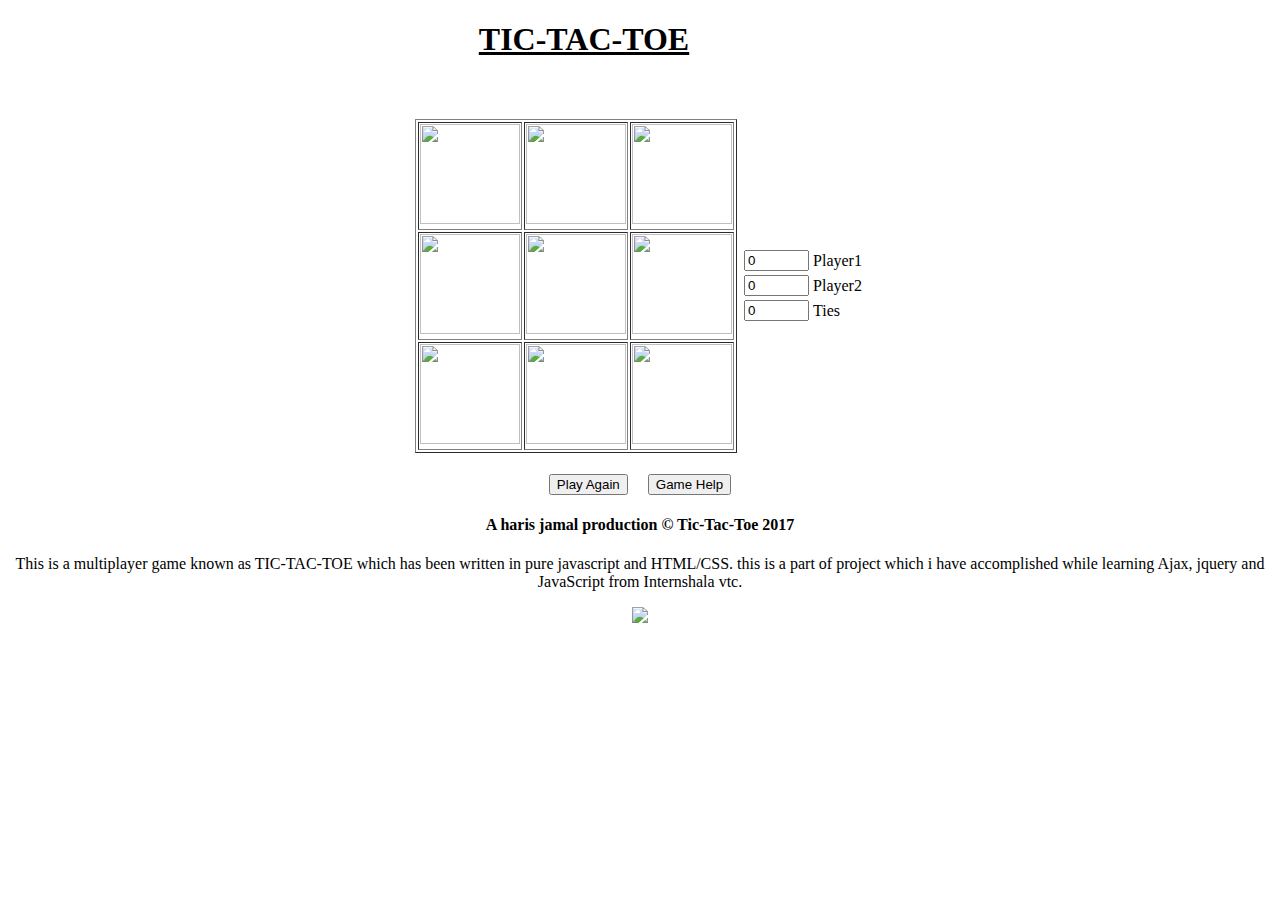
==== index.html @ d31454ad "Update index.html" ====
<!doctype html>
<html class="no-js" lang="">

<head>
  <meta charset="utf-8">
  <meta http-equiv="x-ua-compatible" content="ie=edge">
  <title>TIC-TAC-TOE</title>
<link rel="shortcut icon" href="cookie.png" />
  <meta name="description" content="">
  <meta name="viewport" content="width=device-width, initial-scale=1, shrink-to-fit=no">

  <link rel="manifest" href="site.webmanifest">
  <link rel="apple-touch-icon" href="icon.png">
  <!-- Place favicon.ico in the root directory -->

  <link rel="stylesheet" href="css/normalize.css">
  <link rel="stylesheet" href="css/main.css">
  <link rel="stylesheet" type="text/css" href="kng.css">
    <script src="myscript.js"> </script>
</head>
<center>
    <h1 style="margin-left:-112px;"><b><u> TIC-TAC-TOE </u> </b> </h1>
    <br/>
    <br/>
<body>
 <div class="lom">
  <table border=0>
        <td>
            <table border=1>
                <tr>
                    <td><a href="javascript:Move('A')"><img src="blank.jpg" border=0 height=100 width=100 id="A" ></a></td>
                    <td><a href="javascript:Move('B')"><img src="blank.jpg" border=0 height=100 width=100 id="B" ></a></td>
                    <td><a href="javascript:Move('C')"><img src="blank.jpg" border=0 height=100 width=100 id="C" ></a></td>
                </tr>
                <tr>
                    <td><a href="javascript:Move('D')"><img src="blank.jpg" border=0 height=100 width=100 id="D" ></a></td>
                    <td><a href="javascript:Move('E')"><img src="blank.jpg" border=0 height=100 width=100 id="E" ></a></td>
                    <td><a href="javascript:Move('F')"><img src="blank.jpg" border=0 height=100 width=100 id="F" ></a></td>
                </tr>
                <tr>
                    <td><a href="javascript:Move('G')"><img src="blank.jpg" border=0 height=100 width=100 id="G" ></a></td>
                    <td><a href="javascript:Move('H')"><img src="blank.jpg" border=0 height=100 width=100 id="H" ></a></td>
                    <td><a href="javascript:Move('I')"><img src="blank.jpg" border=0 height=100 width=100 id="I" ></a></td>
                </tr>
            </table>
        </td>
        <td>
            <table>
                <tr><td><input type=text size=5 id="player1" value=0></td><td>Player1</td></tr>
                <tr><td><input type=text size=5 id="player2" value=0></td><td>Player2</td></tr>
                <tr><td><input type=text size=5 id="ties"  value=0></td><td>Ties</td></tr>
            </table>
        </td> 
    </table>
    <br/>
    <input type=reset value="Play Again" onClick="playAgain();">
    &nbsp;&nbsp;&nbsp;
    <input type=button value="Game Help" onClick="help();"></div>
	<div class="foot">
	<h4>A haris jamal production &copy Tic-Tac-Toe 2017</h4>
	<p>This is a multiplayer game known as TIC-TAC-TOE which has been written in pure javascript and HTML/CSS. this is a part of project which i have accomplished while learning Ajax, jquery and JavaScript from Internshala vtc.</p>
	</div>
	<div class="logo"><img src="cookie.png" width: "200px" height="200px"></div>
  <script src="js/vendor/modernizr-3.6.0.min.js"></script>
  <script src="https://code.jquery.com/jquery-3.3.1.min.js" integrity="sha256-FgpCb/KJQlLNfOu91ta32o/NMZxltwRo8QtmkMRdAu8=" crossorigin="anonymous"></script>
  <script>window.jQuery || document.write('<script src="js/vendor/jquery-3.3.1.min.js"><\/script>')</script>
  <script src="js/plugins.js"></script>
  <script src="js/main.js"></script>

  <!-- Google Analytics: change UA-XXXXX-Y to be your site's ID. -->
  <script>
    window.ga = function () { ga.q.push(arguments) }; ga.q = []; ga.l = +new Date;
    ga('create', 'UA-XXXXX-Y', 'auto'); ga('send', 'pageview')
  </script>
  <script src="https://www.google-analytics.com/analytics.js" async defer></script>
</body>

</html>
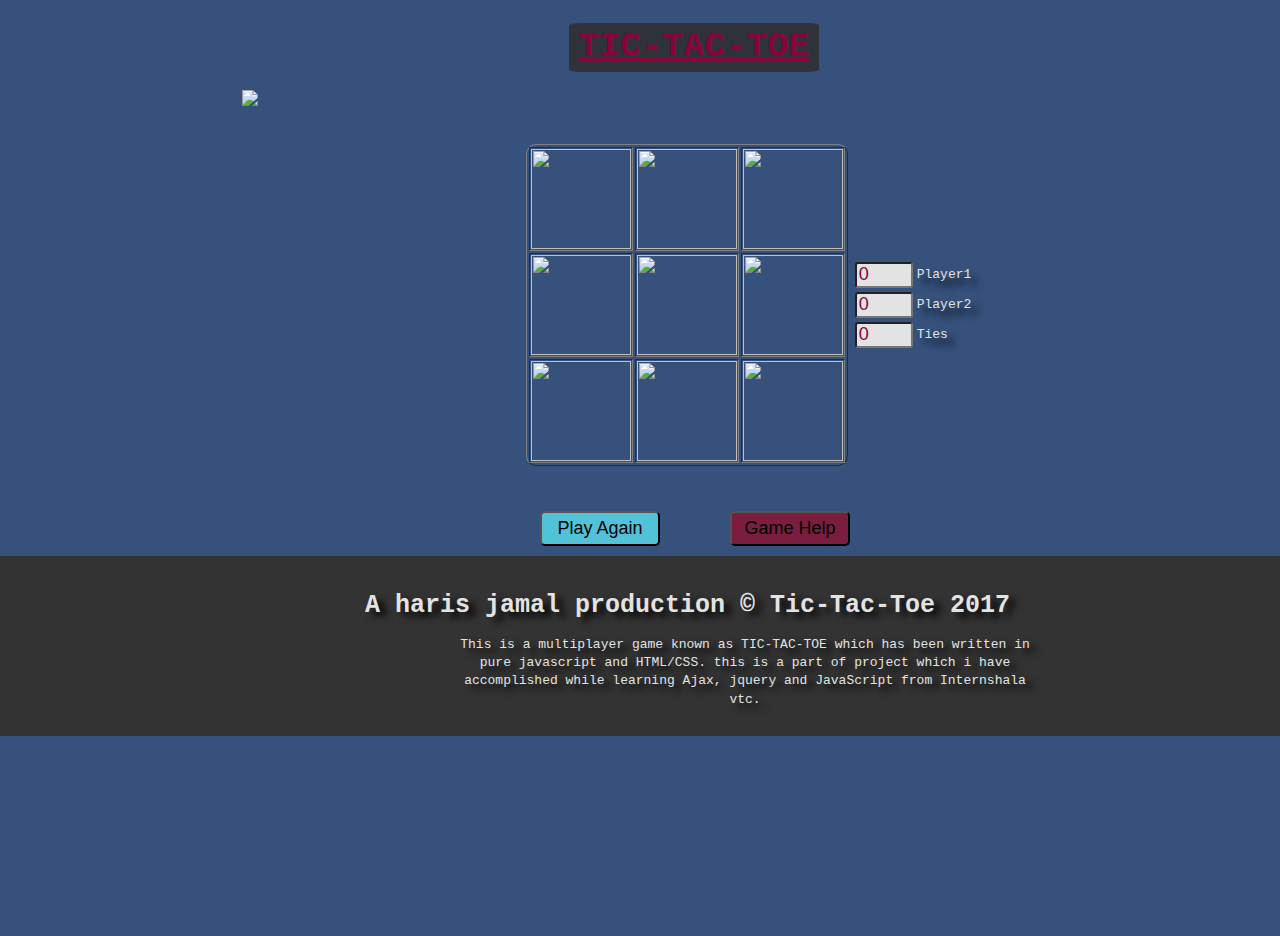
==== commit 70677da5: "Add files via upload" ====
--- a/index.html
+++ b/index.html
@@ -15,7 +15,7 @@
 
   <link rel="stylesheet" href="css/normalize.css">
   <link rel="stylesheet" href="css/main.css">
-  <link rel="stylesheet" type="text/css" href="kng.css">
+  <link rel="stylesheet" type="text/css" href="css/kng.css">
     <script src="myscript.js"> </script>
 </head>
 <center>
@@ -76,4 +76,3 @@
 </body>
 
 </html>
-
--- a/css/main.css
+++ b/css/main.css
@@ -0,0 +1,287 @@
+/*! HTML5 Boilerplate v6.1.0 | MIT License | https://html5boilerplate.com/ */
+
+/*
+ * What follows is the result of much research on cross-browser styling.
+ * Credit left inline and big thanks to Nicolas Gallagher, Jonathan Neal,
+ * Kroc Camen, and the H5BP dev community and team.
+ */
+
+/* ==========================================================================
+   Base styles: opinionated defaults
+   ========================================================================== */
+
+html {
+    color: #222;
+    font-size: 1em;
+    line-height: 1.4;
+}
+
+/*
+ * Remove text-shadow in selection highlight:
+ * https://twitter.com/miketaylr/status/12228805301
+ *
+ * Vendor-prefixed and regular ::selection selectors cannot be combined:
+ * https://stackoverflow.com/a/16982510/7133471
+ *
+ * Customize the background color to match your design.
+ */
+
+::-moz-selection {
+    background: #b3d4fc;
+    text-shadow: none;
+}
+
+::selection {
+    background: #b3d4fc;
+    text-shadow: none;
+}
+
+/*
+ * A better looking default horizontal rule
+ */
+
+hr {
+    display: block;
+    height: 1px;
+    border: 0;
+    border-top: 1px solid #ccc;
+    margin: 1em 0;
+    padding: 0;
+}
+
+/*
+ * Remove the gap between audio, canvas, iframes,
+ * images, videos and the bottom of their containers:
+ * https://github.com/h5bp/html5-boilerplate/issues/440
+ */
+
+audio,
+canvas,
+iframe,
+img,
+svg,
+video {
+    vertical-align: middle;
+}
+
+/*
+ * Remove default fieldset styles.
+ */
+
+fieldset {
+    border: 0;
+    margin: 0;
+    padding: 0;
+}
+
+/*
+ * Allow only vertical resizing of textareas.
+ */
+
+textarea {
+    resize: vertical;
+}
+
+/* ==========================================================================
+   Browser Upgrade Prompt
+   ========================================================================== */
+
+.browserupgrade {
+    margin: 0.2em 0;
+    background: #ccc;
+    color: #000;
+    padding: 0.2em 0;
+}
+
+/* ==========================================================================
+   Author's custom styles
+   ========================================================================== */
+
+
+
+
+
+
+
+
+
+
+
+
+
+
+
+
+
+/* ==========================================================================
+   Helper classes
+   ========================================================================== */
+
+/*
+ * Hide visually and from screen readers
+ */
+
+.hidden {
+    display: none !important;
+}
+
+/*
+ * Hide only visually, but have it available for screen readers:
+ * https://snook.ca/archives/html_and_css/hiding-content-for-accessibility
+ *
+ * 1. For long content, line feeds are not interpreted as spaces and small width
+ *    causes content to wrap 1 word per line:
+ *    https://medium.com/@jessebeach/beware-smushed-off-screen-accessible-text-5952a4c2cbfe
+ */
+
+.visuallyhidden {
+    border: 0;
+    clip: rect(0 0 0 0);
+    height: 1px;
+    margin: -1px;
+    overflow: hidden;
+    padding: 0;
+    position: absolute;
+    width: 1px;
+    white-space: nowrap; /* 1 */
+}
+
+/*
+ * Extends the .visuallyhidden class to allow the element
+ * to be focusable when navigated to via the keyboard:
+ * https://www.drupal.org/node/897638
+ */
+
+.visuallyhidden.focusable:active,
+.visuallyhidden.focusable:focus {
+    clip: auto;
+    height: auto;
+    margin: 0;
+    overflow: visible;
+    position: static;
+    width: auto;
+    white-space: inherit;
+}
+
+/*
+ * Hide visually and from screen readers, but maintain layout
+ */
+
+.invisible {
+    visibility: hidden;
+}
+
+/*
+ * Clearfix: contain floats
+ *
+ * For modern browsers
+ * 1. The space content is one way to avoid an Opera bug when the
+ *    `contenteditable` attribute is included anywhere else in the document.
+ *    Otherwise it causes space to appear at the top and bottom of elements
+ *    that receive the `clearfix` class.
+ * 2. The use of `table` rather than `block` is only necessary if using
+ *    `:before` to contain the top-margins of child elements.
+ */
+
+.clearfix:before,
+.clearfix:after {
+    content: " "; /* 1 */
+    display: table; /* 2 */
+}
+
+.clearfix:after {
+    clear: both;
+}
+
+/* ==========================================================================
+   EXAMPLE Media Queries for Responsive Design.
+   These examples override the primary ('mobile first') styles.
+   Modify as content requires.
+   ========================================================================== */
+
+@media only screen and (min-width: 35em) {
+    /* Style adjustments for viewports that meet the condition */
+}
+
+@media print,
+       (-webkit-min-device-pixel-ratio: 1.25),
+       (min-resolution: 1.25dppx),
+       (min-resolution: 120dpi) {
+    /* Style adjustments for high resolution devices */
+}
+
+/* ==========================================================================
+   Print styles.
+   Inlined to avoid the additional HTTP request:
+   https://www.phpied.com/delay-loading-your-print-css/
+   ========================================================================== */
+
+@media print {
+    *,
+    *:before,
+    *:after {
+        background: transparent !important;
+        color: #000 !important; /* Black prints faster */
+        -webkit-box-shadow: none !important;
+        box-shadow: none !important;
+        text-shadow: none !important;
+    }
+
+    a,
+    a:visited {
+        text-decoration: underline;
+    }
+
+    a[href]:after {
+        content: " (" attr(href) ")";
+    }
+
+    abbr[title]:after {
+        content: " (" attr(title) ")";
+    }
+
+    /*
+     * Don't show links that are fragment identifiers,
+     * or use the `javascript:` pseudo protocol
+     */
+
+    a[href^="#"]:after,
+    a[href^="javascript:"]:after {
+        content: "";
+    }
+
+    pre {
+        white-space: pre-wrap !important;
+    }
+    pre,
+    blockquote {
+        border: 1px solid #999;
+        page-break-inside: avoid;
+    }
+
+    /*
+     * Printing Tables:
+     * http://css-discuss.incutio.com/wiki/Printing_Tables
+     */
+
+    thead {
+        display: table-header-group;
+    }
+
+    tr,
+    img {
+        page-break-inside: avoid;
+    }
+
+    p,
+    h2,
+    h3 {
+        orphans: 3;
+        widows: 3;
+    }
+
+    h2,
+    h3 {
+        page-break-after: avoid;
+    }
+}
--- a/css/kng.css
+++ b/css/kng.css
@@ -0,0 +1,143 @@
+body{
+	background-color: #35517c;
+	width:1500px; height:800px;
+  overflow: hidden;
+}
+.foot{
+	width:1540px; height:180px;
+	background-color:#333333;
+	position:relative;
+	right:0; left:0; margin-top: 30px;
+  }
+h4{
+	font-family: monospace;
+	font-size: 25px;
+	position:absolute;
+	bottom:80px; 
+	right: 530px;
+	color:#e3e3e3;
+	text-shadow: 7px 5px 7px #000000;
+}
+#center{
+	width:1510px; height:800px;
+}
+p{
+	position:relative;
+	top:80px; margin-left: 50px;
+	width: 600px; right:50px;
+	height:20px; bottom:90px;
+	font-family: monospace;
+	color:#e3e3e3; font-size:13px;
+	text-shadow: 7px 5px 7px #000000;
+}
+h1{
+	color: #870539;
+	background-color: #112647;
+	width:250px;
+	border-radius:5%;
+	background-color:#2f3238;
+	font-family:monospace;
+	font-size:35px;
+}
+
+h1:hover{
+	color: #e3e3e3;
+	background-color:#870539;
+	width:250px;
+	border-radius:5%;
+	background-color:#2f3238;
+	transition: 0.4s;
+}
+input[type="reset"]{
+  margin: 0;
+  width: 8%;
+  height: 35px;
+  font-family: sans-serif;
+  background-color: #52c2d8;
+  color:black;
+  outline:none;
+  font-size: 18px;
+  appearance: none;
+  box-shadow: none;
+  border-radius: 5px;
+  transition: border 0.3s;
+  position: relative;
+  right: 80px; top: 20px;
+}
+
+input[type="reset"]:focus {
+  outline:none;
+  background-color: #10243d;
+  color: white;
+}
+
+input[type="button"]{
+  margin: 0;
+  width: 8%;
+  height: 35px;
+  font-family: sans-serif;
+  background-color: #7a1d3f;
+  font-size: 18px;
+  appearance: none;
+  box-shadow: none;
+  border-radius: 5px;
+  transition: border 0.3s;
+  position: relative;
+  right: 30px; top: 20px;
+}
+
+input[type="button"]:focus {
+  outline:none;
+  background-color:#1d8e4e;
+  color:white;
+  text-shadow: 7px 5px 7px #000000;
+}
+
+.logo{
+	position:relative;
+	width:200px; height:200px;
+	bottom:650px; right:500px;
+	-webkit-animation: rotation 2s infinite linear;
+}
+
+@-webkit-keyframes rotation {
+		from {
+				-webkit-transform: rotate(0deg);
+		}
+		to {
+				-webkit-transform: rotate(359deg);
+		}
+}
+
+
+table {
+	font-family: monospace;
+	color:#e3e3e3;
+	border-radius:10px;
+	text-shadow: 7px 7px 7px #000000;
+	
+}
+
+input[type="text"]{
+  margin: 0;
+  width: 50px;
+  height: 20px;
+  font-family: sans-serif;
+  background-color: #e3e3e3;
+  color:#870539;
+  outline:none;
+  font-size: 18px;
+  appearance: none;
+  box-shadow: none;
+  border-radius: 3px;
+  transition: border 0.3s;
+  position: relative;
+ 
+}
+
+input[type="text"]:focus {
+  outline:none;
+  background-color: #d5e5bc;
+  text-shadow: 7px 5px 7px #000000;
+  
+}